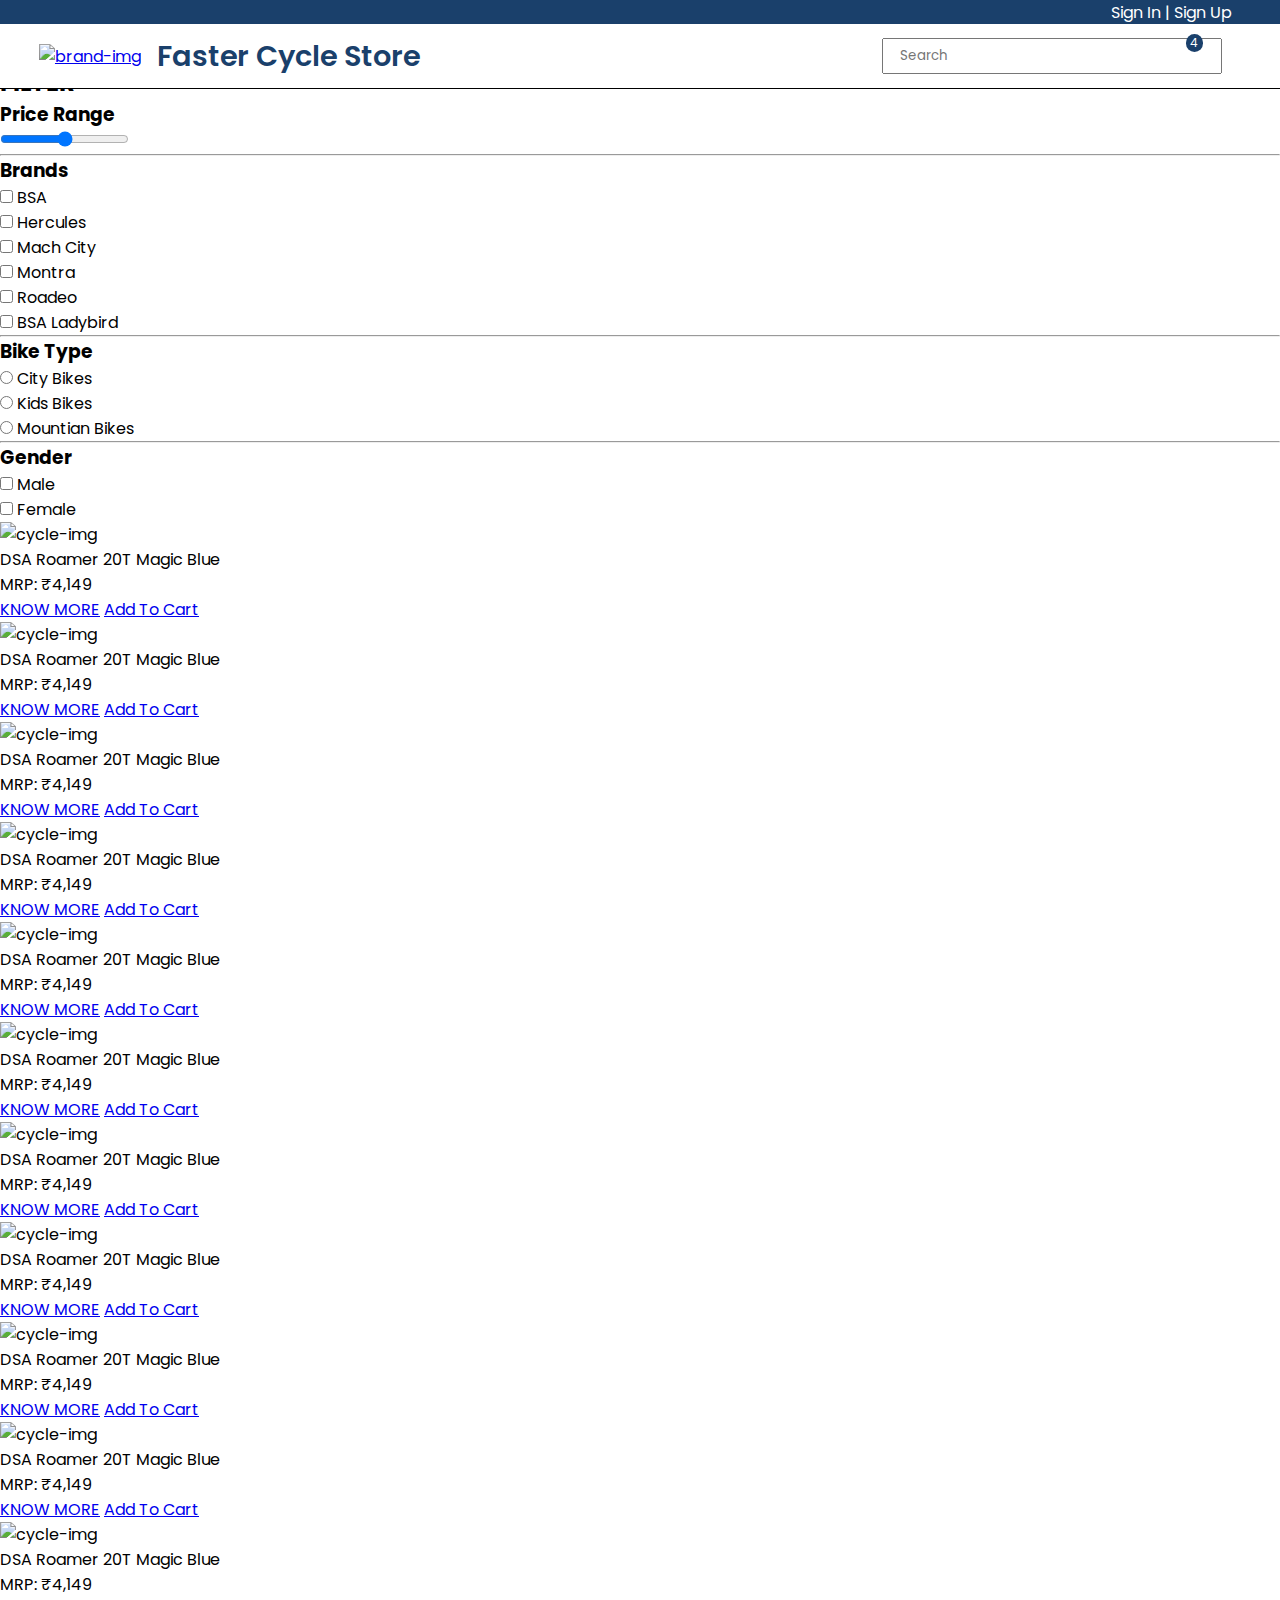
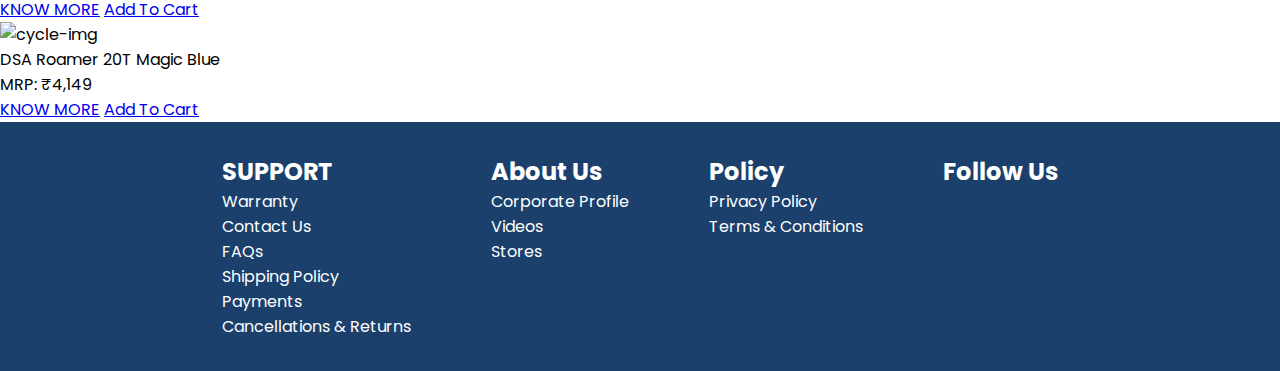
==== components/cycles/cycles.html @ 01c5eb62 "fix : fixed link issue in nav logo" ====
<!DOCTYPE html>
<html lang="en">
<head>
    <meta charset="UTF-8">
    <meta http-equiv="X-UA-Compatible" content="IE=edge">
    <meta name="viewport" content="width=device-width, initial-scale=1.0">
    <title>Faster Cycles</title>
    <link rel="stylesheet" href="../../style.css">
    <link href="https://cdn.lineicons.com/3.0/lineicons.css" rel="stylesheet">
    <link rel="stylesheet" href="cycles.css">
    <link rel="stylesheet" href="https://fasterui.netlify.app/components/components.css">
</head>
<body>
    <div class="sub-header">
        <div class="login-links">
            <a href="components/signIn/signIn.html">Sign In</a> |
            <a href="components/signUp/signUp.html">Sign Up</a>
        </div>
    </div>
    <nav class="navbar">
        <div class="nav-brand">
            <a href="components/cycles/cycles.html" class="nav-brand-name">Faster Cycle Store</a>
            <a href="../../index.html"><img src="../../Images/fastercyclelogo.png" alt="brand-img" class="nav-brand-img"></a>
        </div>
       <div class="nav-contents">
        <div class="search-bar">
            <input type="text" placeholder="Search" class="search-input">
        </div>

        <div class="cart">
            <a href="components/cart/cart.html" class="cart-icon"><i class="lni lni-cart-full"></i></a>
            <span class="cart-items-number">4</span>
        </div>
       </div>
    </nav>

    <div class="cycles-main-container">
       <div class="filter-container">
           <h2 class="filter-name">FILTER</h2>
          <div class="filters">
           <div class="filter range">
               <h3>Price Range</h3>
            <div class="price-range">
                <input type="range" name="price-range" id="price-range" min="2000" max="20000">
            </div>
           </div>
           <hr>
           
           <div class="brands-filter-input">
            <h3>Brands</h3>
            <div class="check-box-input">
                <input type="checkbox">
                <label for="BSA">BSA</label>
            </div>
            <div class="check-box-input">
                <input type="checkbox">
                <label for="Hercules">Hercules</label>
            </div>
            <div class="check-box-input">
                <input type="checkbox">
                <label for="Mach City">Mach City</label>
            </div>
            <div class="check-box-input">
                <input type="checkbox">
                <label for="Montra">Montra</label>
            </div>
            <div class="check-box-input">
                <input type="checkbox">
                <label for="Roadeo">Roadeo</label>
            </div>
            <div class="check-box-input">
                <input type="checkbox">
                <label for="BSA Ladybird">BSA Ladybird</label>
            </div>
          </div>
          <hr>
        <div class="bike-type-filter">
            <h3>Bike Type</h3>
            <div class="radio-input">
                <input type="radio">
                <label for="City Bikes">City Bikes</label>
            </div>

            <div class="radio-input">
                <input type="radio">
                <label for="Kids Bikes">Kids Bikes</label>
            </div>

            <div class="radio-input">
                <input type="radio">
                <label for="Mountian Bikes">Mountian Bikes</label>
            </div>
        </div>
        <hr>

        <div class="gender-filter">
            <h3>Gender</h3>
            <div class="gender-checkbox-input">
                <input type="checkbox">
                <label for="Male">Male</label>
            </div>

            <div class="gender-checkbox-input">
                <input type="checkbox">
                <label for="Female">Female</label>
            </div>
        </div>
   
        </div>
       </div>

       <div class="products-container">

           <div class="product">
               <a href="#wishlist">
                <i class="wishlist-icon lni lni-heart"></i>
               </a>
               <img class="product-img" src="https://www.trackandtrail.in/sites/default/files/styles/listing_image/public/romer3_0.png?itok=tePICCz7" alt="cycle-img">
               <div class="product-desc">DSA Roamer 20T Magic Blue</div>
               <div class="product-price">MRP: ₹4,149</div>
               <div class="product-links">
                   <a href="#" class="product-btn">KNOW MORE</a>
                   <a href="#" class="product-btn">Add To Cart</a>
               </div>
           </div>

           <div class="product">
            <a href="#wishlist">
             <i class="wishlist-icon lni lni-heart"></i>
            </a>
            <img class="product-img" src="https://www.trackandtrail.in/sites/default/files/styles/listing_image/public/romer3_0.png?itok=tePICCz7" alt="cycle-img">
            <div class="product-desc">DSA Roamer 20T Magic Blue</div>
            <div class="product-price">MRP: ₹4,149</div>
            <div class="product-links">
                <a href="#" class="product-btn">KNOW MORE</a>
                <a href="#" class="product-btn">Add To Cart</a>
            </div>
           </div>

           <div class="product">
            <a href="#wishlist">
             <i class="wishlist-icon lni lni-heart"></i>
            </a>
            <img class="product-img" src="https://www.trackandtrail.in/sites/default/files/styles/listing_image/public/romer3_0.png?itok=tePICCz7" alt="cycle-img">
            <div class="product-desc">DSA Roamer 20T Magic Blue</div>
            <div class="product-price">MRP: ₹4,149</div>
            <div class="product-links">
                <a href="#" class="product-btn">KNOW MORE</a>
                <a href="#" class="product-btn">Add To Cart</a>
            </div>
            </div>

            <div class="product">
                <a href="#wishlist">
                 <i class="wishlist-icon lni lni-heart"></i>
                </a>
                <img class="product-img" src="https://www.trackandtrail.in/sites/default/files/styles/listing_image/public/romer3_0.png?itok=tePICCz7" alt="cycle-img">
                <div class="product-desc">DSA Roamer 20T Magic Blue</div>
                <div class="product-price">MRP: ₹4,149</div>
                <div class="product-links">
                    <a href="#" class="product-btn">KNOW MORE</a>
                    <a href="#" class="product-btn">Add To Cart</a>
                </div>
            </div>
 
            <div class="product">
             <a href="#wishlist">
              <i class="wishlist-icon lni lni-heart"></i>
             </a>
             <img class="product-img" src="https://www.trackandtrail.in/sites/default/files/styles/listing_image/public/romer3_0.png?itok=tePICCz7" alt="cycle-img">
             <div class="product-desc">DSA Roamer 20T Magic Blue</div>
             <div class="product-price">MRP: ₹4,149</div>
             <div class="product-links">
                 <a href="#" class="product-btn">KNOW MORE</a>
                 <a href="#" class="product-btn">Add To Cart</a>
             </div>
            </div>
 
            <div class="product">
             <a href="#wishlist">
              <i class="wishlist-icon lni lni-heart"></i>
             </a>
             <img class="product-img" src="https://www.trackandtrail.in/sites/default/files/styles/listing_image/public/romer3_0.png?itok=tePICCz7" alt="cycle-img">
             <div class="product-desc">DSA Roamer 20T Magic Blue</div>
             <div class="product-price">MRP: ₹4,149</div>
             <div class="product-links">
                 <a href="#" class="product-btn">KNOW MORE</a>
                 <a href="#" class="product-btn">Add To Cart</a>
             </div>
             </div>
 

             
           <div class="product">
            <a href="#wishlist">
             <i class="wishlist-icon lni lni-heart"></i>
            </a>
            <img class="product-img" src="https://www.trackandtrail.in/sites/default/files/styles/listing_image/public/romer3_0.png?itok=tePICCz7" alt="cycle-img">
            <div class="product-desc">DSA Roamer 20T Magic Blue</div>
            <div class="product-price">MRP: ₹4,149</div>
            <div class="product-links">
                <a href="#" class="product-btn">KNOW MORE</a>
                <a href="#" class="product-btn">Add To Cart</a>
            </div>
        </div>

        <div class="product">
         <a href="#wishlist">
          <i class="wishlist-icon lni lni-heart"></i>
         </a>
         <img class="product-img" src="https://www.trackandtrail.in/sites/default/files/styles/listing_image/public/romer3_0.png?itok=tePICCz7" alt="cycle-img">
         <div class="product-desc">DSA Roamer 20T Magic Blue</div>
         <div class="product-price">MRP: ₹4,149</div>
         <div class="product-links">
             <a href="#" class="product-btn">KNOW MORE</a>
             <a href="#" class="product-btn">Add To Cart</a>
         </div>
        </div>

        <div class="product">
         <a href="#wishlist">
          <i class="wishlist-icon lni lni-heart"></i>
         </a>
         <img class="product-img" src="https://www.trackandtrail.in/sites/default/files/styles/listing_image/public/romer3_0.png?itok=tePICCz7" alt="cycle-img">
         <div class="product-desc">DSA Roamer 20T Magic Blue</div>
         <div class="product-price">MRP: ₹4,149</div>
         <div class="product-links">
             <a href="#" class="product-btn">KNOW MORE</a>
             <a href="#" class="product-btn">Add To Cart</a>
         </div>
         </div>

         <div class="product">
             <a href="#wishlist">
              <i class="wishlist-icon lni lni-heart"></i>
             </a>
             <img class="product-img" src="https://www.trackandtrail.in/sites/default/files/styles/listing_image/public/romer3_0.png?itok=tePICCz7" alt="cycle-img">
             <div class="product-desc">DSA Roamer 20T Magic Blue</div>
             <div class="product-price">MRP: ₹4,149</div>
             <div class="product-links">
                 <a href="#" class="product-btn">KNOW MORE</a>
                 <a href="#" class="product-btn">Add To Cart</a>
             </div>
         </div>

         <div class="product">
          <a href="#wishlist">
           <i class="wishlist-icon lni lni-heart"></i>
          </a>
          <img class="product-img" src="https://www.trackandtrail.in/sites/default/files/styles/listing_image/public/romer3_0.png?itok=tePICCz7" alt="cycle-img">
          <div class="product-desc">DSA Roamer 20T Magic Blue</div>
          <div class="product-price">MRP: ₹4,149</div>
          <div class="product-links">
              <a href="#" class="product-btn">KNOW MORE</a>
              <a href="#" class="product-btn">Add To Cart</a>
          </div>
         </div>

         <div class="product">
          <a href="#wishlist">
           <i class="wishlist-icon lni lni-heart"></i>
          </a>
          <img class="product-img" src="https://www.trackandtrail.in/sites/default/files/styles/listing_image/public/romer3_0.png?itok=tePICCz7" alt="cycle-img">
          <div class="product-desc">DSA Roamer 20T Magic Blue</div>
          <div class="product-price">MRP: ₹4,149</div>
          <div class="product-links">
              <a href="#" class="product-btn">KNOW MORE</a>
              <a href="#" class="product-btn">Add To Cart</a>
          </div>
          </div>


           
       </div>
    </div>


    <footer class="footer">
        <div class="footer-links-container">
            <ul>
                <h2 class="footer-links-heading">SUPPORT</h2>
                <li><a href="#">Warranty</a></li>
                <li><a href="#">Contact Us</a></li>
                <li><a href="#">FAQs</a></li>
                <li><a href="#">Shipping Policy</a></li>
                <li><a href="#">Payments</a></li>
                <li><a href="#">Cancellations & Returns</a></li>
            </ul>

            <ul>
                <h2 class="footer-links-heading">About Us</h2>
                <li><a href="#">Corporate Profile</a></li>
                <li><a href="#">Videos</a></li>
                <li><a href="#">Stores</a></li>
            </ul>

            <ul>
                <h2 class="footer-links-heading">Policy</h2>
                <li><a href="#">Privacy Policy</a></li>
                <li><a href="#">Terms & Conditions</a></li>
            </ul>

            <ul>
                <h2 class="footer-links-heading">Follow Us</h2>
                <div class="social-media-links">
                    <li><a href="#"><i class="facebook-link lni lni-facebook-original"></i></a></li>
                    <li><a href="#"><i class="twitter-link lni lni-twitter-original"></i></a></li>
                    <li><a href="#"><i class="linkedIn-link lni lni-linkedin-original"></i></a></li>
                </div>
            </ul>
        </div>
        <!-- ©2022 Track and Trail, All Rights Reserved -->
    </footer>
</body>
</html>
---- style.css ----
@import url('https://fonts.googleapis.com/css2?family=Poppins:wght@300;400&display=swap');
*{
    margin: 0;
    padding: 0;
    font-family: 'Poppins', sans-serif;
}

:root{
    --primary-color: #1a406b;
    --white-color : #fff;
    --black-color : black;
    --container-gb-color : #f2f2f2;
    --facebook-bg-color :  #3b5998;
    --twitter-bg-color :  #00acee;
    --linkedin-bg-color :  #0e76a8;
}

/* sub-header */

.sub-header{
    display: flex;
    justify-content: flex-end;
    background-color: var(--primary-color);
    width: 100%;
    position: fixed;
}

.login-links {
    gap: 5px;
    margin-right: 3rem;
    color: var(--white-color);
}

.login-links a{
    text-decoration: none;
    color: var(--white-color);
}

/* navbar */

.navbar{
    display: flex;
    width: 100%;
    justify-content: space-around;
    align-items: center;
    height: 4rem;
    border-bottom: 1px solid;
    gap: 30%;
    background-color: var(--white-color);
    position: sticky;
    top: 1.5rem;
}

.nav-brand{
    display: flex;
    justify-content: center;
    align-items: center;
    flex-direction: row-reverse;
    gap: 1rem;
}

.nav-brand-name{
    font-size: 1.8rem;
    color: var(--primary-color);
    font-weight: 600;
    text-decoration: none;
    cursor: pointer;
}

.nav-contents{
    display: flex;
    gap: 1.2rem;
}

.nav-brand-img{
    height: 3rem;
}

.search-input{
    height: 2rem;
    min-width: 20rem;
    max-width: auto;
    padding-left: 1rem;
}

.search-input:hover{
    font-weight: 600;
}

.cart {
    display: flex;
    justify-content: center;
    align-items: center;
}

.cart-icon{
    position: relative;
    font-size: 1.5rem;
}

.cart-items-number{
    position: absolute;
    top: 10px;
    right: 4.8rem;
    height: 1.1rem;
    width: 1.1rem;
    display: flex;
    justify-content: center;
    align-items: center;
    background-color: var(--primary-color);
    color: var(--white-color);
    border-radius: 50%;
    z-index: 1;
    font-size: 12px;
}

/* home page */

.main-section{
    padding: 0 4rem 0 4rem;
}

.img{
    width: 100%;
}

.guide-container{
    margin: 3rem 2rem 3rem 2rem;
}

.guide-content-container{
    display: flex;
    justify-content: space-around;
    flex-direction: row-reverse;
    background-color: var(--container-gb-color);
    border-radius: 5px;
}

.guide-info{
    padding: 4rem 6rem 4rem 7rem;
}

.guide-heading{
    font-size: 2rem;
}

.guide-heading h1{
    font-size: 3rem;
}

.guide-desc{
    font-size: 1.1rem;
    margin-bottom: 1.5rem;
}
.top-selling-cycle-container{
    margin: 3rem 2rem 3rem 2rem;
}

.top-selling-cycles{
    display: flex;
    justify-content: space-around;
    background-color: var(--container-gb-color);
    border-radius: 5px;
}

.top-cycles-info{
    margin-right: 8rem;
    margin-top: 3rem;
}

.cycle-desc{
    font-size: 1.8rem;
}

.cycle-price{
    margin: 10px 0 1rem 0;
}

.link-btn{
    background-color: var(--primary-color);
    color: var(--white-color);
    padding: 7px 2rem 7px 2rem;
    border-radius: 1rem;
    text-decoration: none;
    transition: color .3s ease-in-out;
}

.link-btn:hover{
    background-color: var(--black-color);
}

/* footer */

.footer-links-container{
    width: 100%;
    display: flex;
    justify-content: center;
    gap: 5rem;
    background: var(--primary-color);
    padding: 2rem 0 2rem 0;
}

.footer-links-container ul{
    list-style-type: none;
}

.footer-links-container ul h2{
    color: var(--white-color);
}

.footer-links-container ul li a{
    text-decoration: none;
    color: var(--white-color);
    list-style: none;
}

.social-media-links{
    display: flex;
    gap: 10px;
}
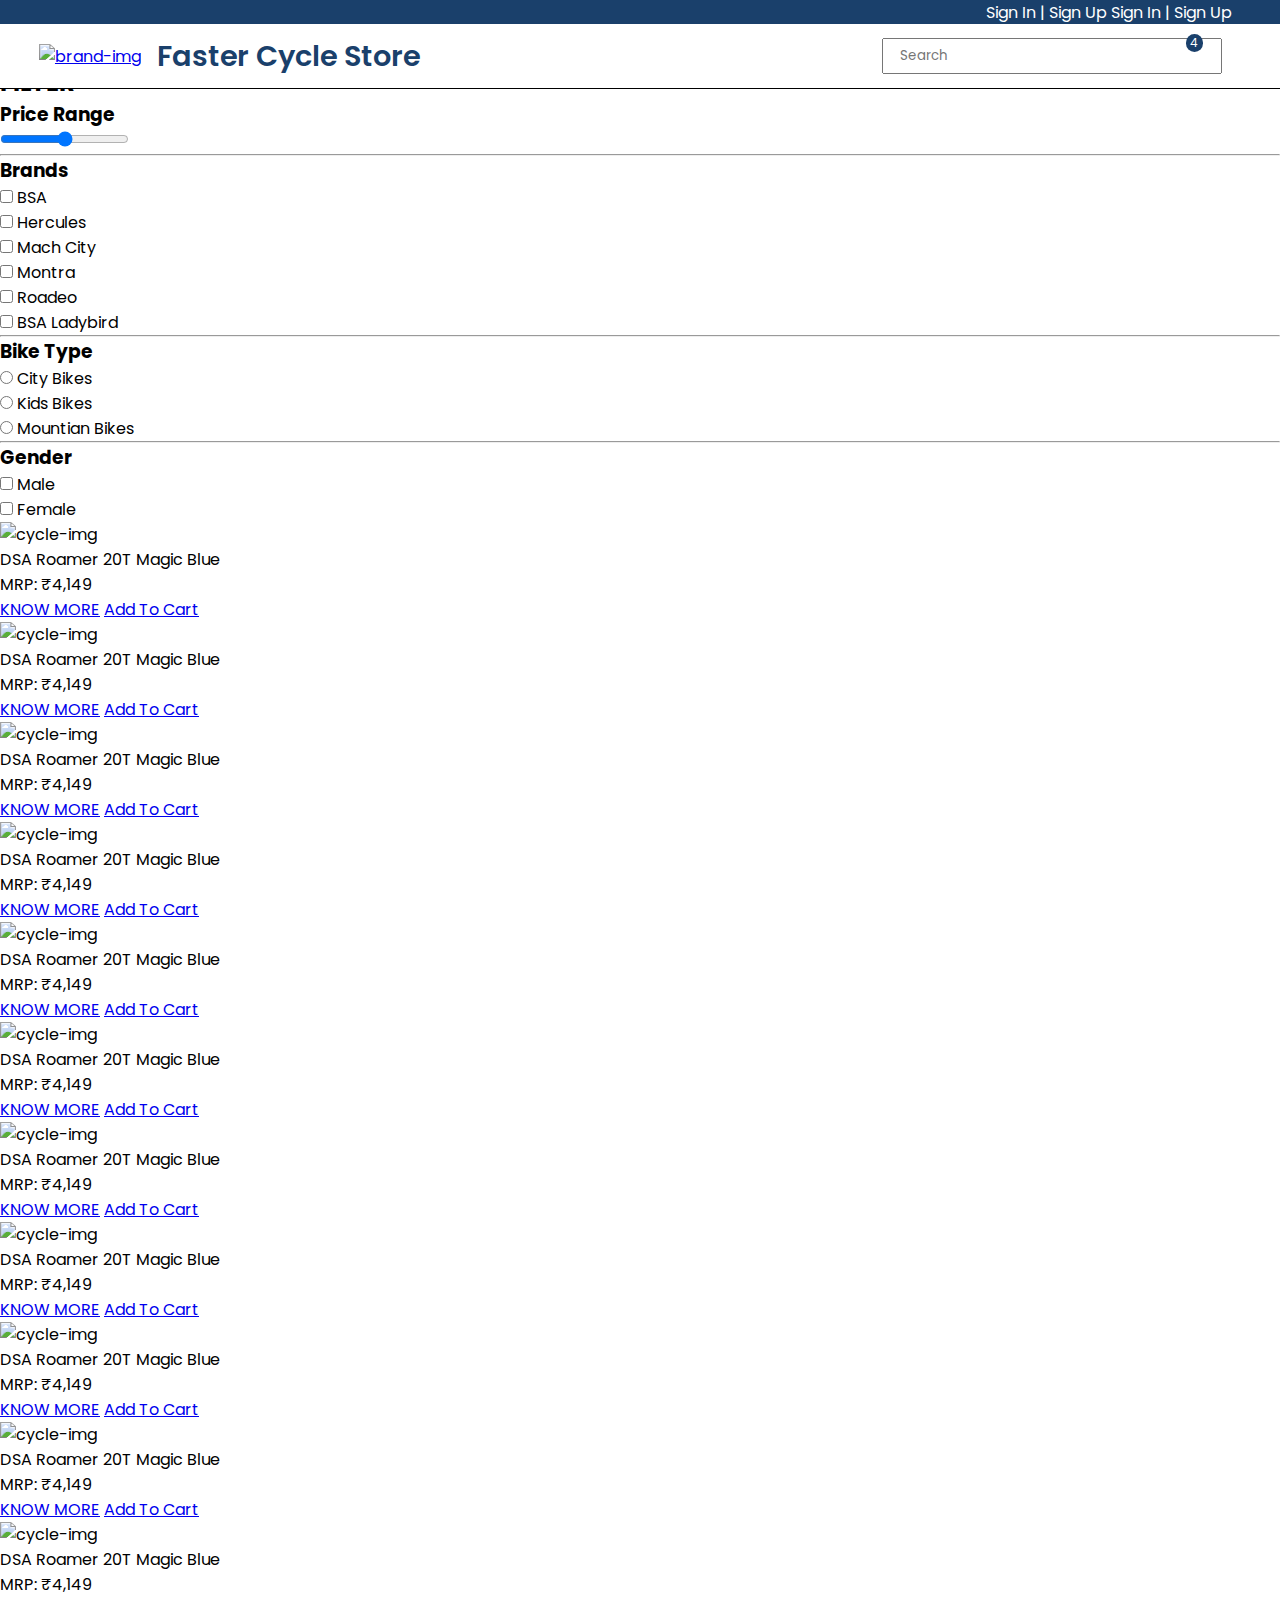
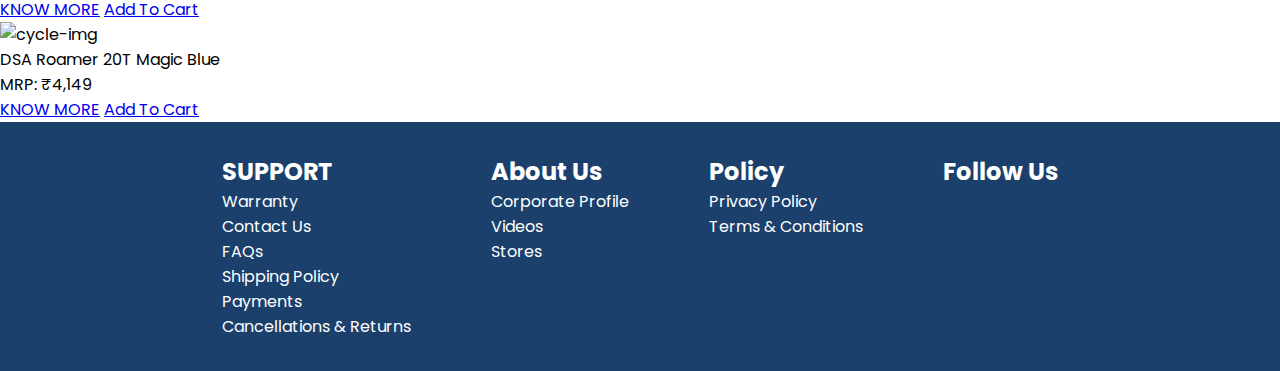
==== commit 88aa1e8b: "Merge 316f8450d1da50b8065f16c48fbbec332e473ea2 into cfabe025d889175693385e1473158f61948338a9" ====
--- a/components/cycles/cycles.html
+++ b/components/cycles/cycles.html
@@ -13,13 +13,18 @@
 <body>
     <div class="sub-header">
         <div class="login-links">
+
+            <a href="/components/signIn/signIn.html">Sign In</a> |
+            <a href="/components/signUp/signUp.html">Sign Up</a>
+
             <a href="components/signIn/signIn.html">Sign In</a> |
             <a href="components/signUp/signUp.html">Sign Up</a>
+
         </div>
     </div>
     <nav class="navbar">
         <div class="nav-brand">
-            <a href="components/cycles/cycles.html" class="nav-brand-name">Faster Cycle Store</a>
+            <a href="/components/cycles/cycles.html" class="nav-brand-name">Faster Cycle Store</a>
             <a href="../../index.html"><img src="../../Images/fastercyclelogo.png" alt="brand-img" class="nav-brand-img"></a>
         </div>
        <div class="nav-contents">
@@ -77,17 +82,17 @@
         <div class="bike-type-filter">
             <h3>Bike Type</h3>
             <div class="radio-input">
-                <input type="radio">
+                <input type="radio" name="bike-type">
                 <label for="City Bikes">City Bikes</label>
             </div>
 
             <div class="radio-input">
-                <input type="radio">
+                <input type="radio" name="bike-type">
                 <label for="Kids Bikes">Kids Bikes</label>
             </div>
 
             <div class="radio-input">
-                <input type="radio">
+                <input type="radio" name="bike-type">
                 <label for="Mountian Bikes">Mountian Bikes</label>
             </div>
         </div>
@@ -96,12 +101,12 @@
         <div class="gender-filter">
             <h3>Gender</h3>
             <div class="gender-checkbox-input">
-                <input type="checkbox">
+                <input type="checkbox" name="gender">
                 <label for="Male">Male</label>
             </div>
 
             <div class="gender-checkbox-input">
-                <input type="checkbox">
+                <input type="checkbox" name="gender">
                 <label for="Female">Female</label>
             </div>
         </div>
--- a/style.css
+++ b/style.css
@@ -9,10 +9,20 @@
     --primary-color: #1a406b;
     --white-color : #fff;
     --black-color : black;
-    --container-gb-color : #f2f2f2;
+    --container-bg-color : #f2f2f2;
     --facebook-bg-color :  #3b5998;
     --twitter-bg-color :  #00acee;
     --linkedin-bg-color :  #0e76a8;
+
+
+
+    --gray-bg-color : #ebebeb;
+    --danger-color : red;
+    --google-bg-color : #4285f4;
+
+
+    --gray-bg-color : #ebebeb;
+
 }
 
 /* sub-header */
@@ -132,7 +142,7 @@
     display: flex;
     justify-content: space-around;
     flex-direction: row-reverse;
-    background-color: var(--container-gb-color);
+    background-color: var(--container-bg-color);
     border-radius: 5px;
 }
 
@@ -159,7 +169,7 @@
 .top-selling-cycles{
     display: flex;
     justify-content: space-around;
-    background-color: var(--container-gb-color);
+    background-color: var(--container-bg-color);
     border-radius: 5px;
 }
 
